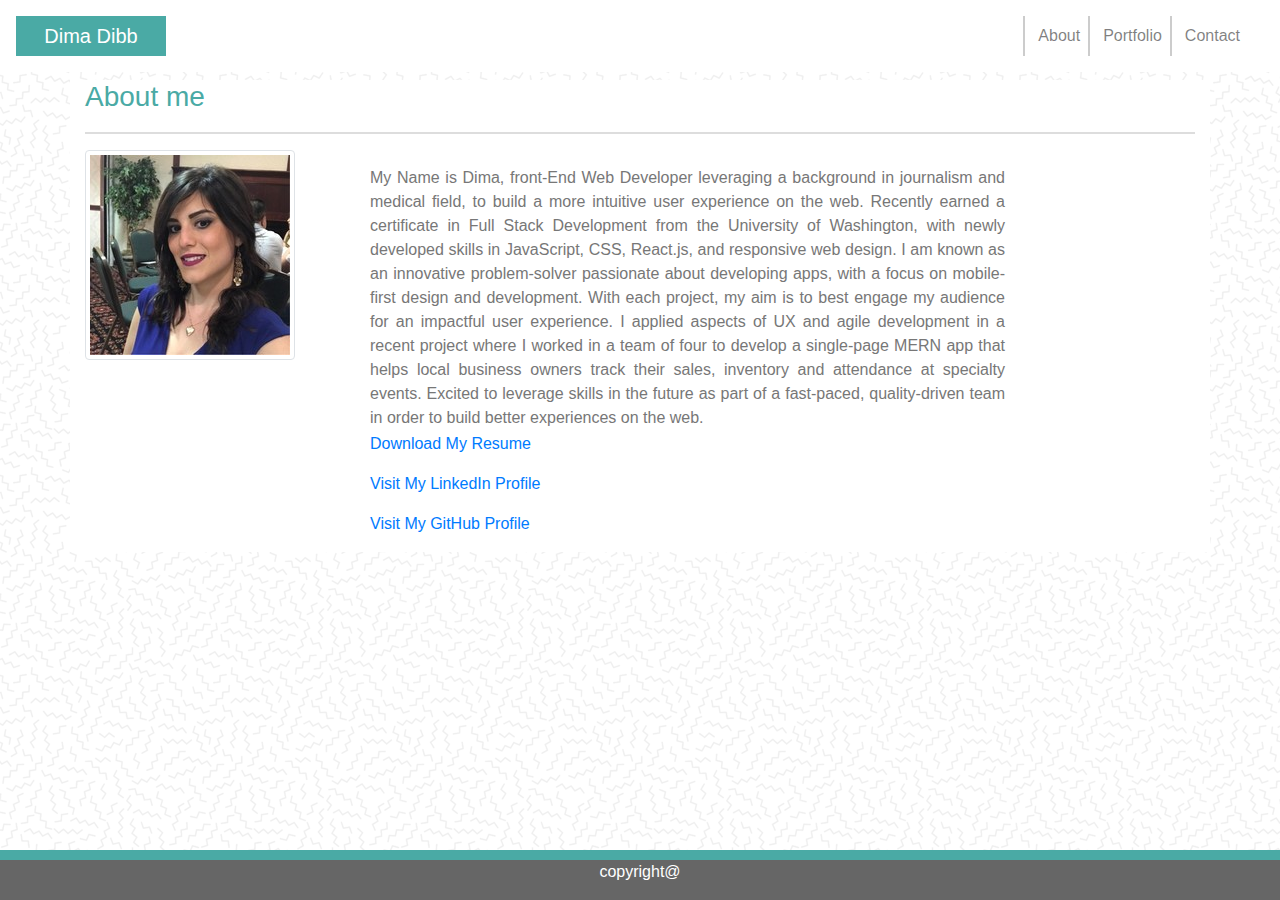
==== index.html @ cb9c7b42 "add resume" ====
<!DOCTYPE html>
<html lang="en">

<head>
  <title>About me</title>
  <meta charset="utf-8">
  <meta name="viewport" content="width=device-width, initial-scale=1, shrink-to-fit=no">
  <link rel="stylesheet" href="https://stackpath.bootstrapcdn.com/bootstrap/4.3.1/css/bootstrap.min.css"
    integrity="sha384-ggOyR0iXCbMQv3Xipma34MD+dH/1fQ784/j6cY/iJTQUOhcWr7x9JvoRxT2MZw1T" crossorigin="anonymous">
  <link rel="stylesheet" type="text/css" href="bootstrap.css" />
</head>

<body>
  <div class="container">
    <nav class="navbar navbar-expand-lg navbar-light fixed-top">
      <a class="navbar-brand text-center" href="#">Dima Dibb</a>
      <button class="navbar-toggler" type="button" data-toggle="collapse" data-target="#navbarNav"
        aria-controls="navbarNav" aria-expanded="false" aria-label="Toggle navigation">
        <span class="navbar-toggler-icon"></span>
      </button>
      <div class="collapse navbar-collapse " id="navbarNav">
        <ul class="nav navbar navbar-nav ml-auto">
          <li class="nav-item">
            <a class="nav-link" href="index.html"> About</a>
          </li>
          <li class="nav-item">
            <a class="nav-link" href="portfolio.html"> Portfolio</a>
          </li>
          <li class="nav-item">
            <a class="nav-link" href="contact.html"> Contact</a>
          </li>
        </ul>
      </div>
    </nav>
  </div>
  <div class="container project-pic">
    <div class="page-header">
      <h3>About me</h3>
    </div>
    <div class="row mt-3">
      <div class="col-md-3">
        <img src="assets/images/0.jpeg" class="img-thumbnail" alt="profile picture">
      </div>
      <div class="col-lg-7 text-justify">
        <p class="paragraph-text mt-3">My Name is Dima, front-End Web Developer leveraging a background in journalism
          and medical field, to build a more intuitive user experience on the web. Recently earned a certificate in Full
          Stack Development from the University of Washington, with newly developed skills in JavaScript, CSS, React.js,
          and responsive web design. I am known as an innovative problem-solver passionate about developing apps, with a
          focus on mobile-first design and development. With each project, my aim is to best engage my audience for an
          impactful user experience. I applied aspects of UX and agile development in a recent project where I worked in
          a team of four to develop a single-page MERN app that helps local business owners track their sales, inventory
          and attendance at specialty events. Excited to leverage skills in the future as part of a fast-paced,
          quality-driven team in order to build better experiences on the web.
        </p>
        <p ><a href="assets/Dima_Dibb_Resume.pdf">Download My Resume </a></p>
        <p ><a href="https://www.linkedin.com/in/dima-dibb-896782b9/">Visit My LinkedIn Profile</a></p>
        <p ><a href="https://github.com/dima-04">Visit My GitHub Profile</a></p>
      </div>
    </div>
  </div>
  <div class="fixed-bottom">
    copyright@
  </div>

  <script src="https://code.jquery.com/jquery-3.3.1.slim.min.js"
    integrity="sha384-q8i/X+965DzO0rT7abK41JStQIAqVgRVzpbzo5smXKp4YfRvH+8abtTE1Pi6jizo"
    crossorigin="anonymous"></script>
  <script src="https://cdnjs.cloudflare.com/ajax/libs/popper.js/1.14.7/umd/popper.min.js"
    integrity="sha384-UO2eT0CpHqdSJQ6hJty5KVphtPhzWj9WO1clHTMGa3JDZwrnQq4sF86dIHNDz0W1"
    crossorigin="anonymous"></script>
  <script src="https://stackpath.bootstrapcdn.com/bootstrap/4.3.1/js/bootstrap.min.js"
    integrity="sha384-JjSmVgyd0p3pXB1rRibZUAYoIIy6OrQ6VrjIEaFf/nJGzIxFDsf4x0xIM+B07jRM"
    crossorigin="anonymous"></script>
</body>

</html>
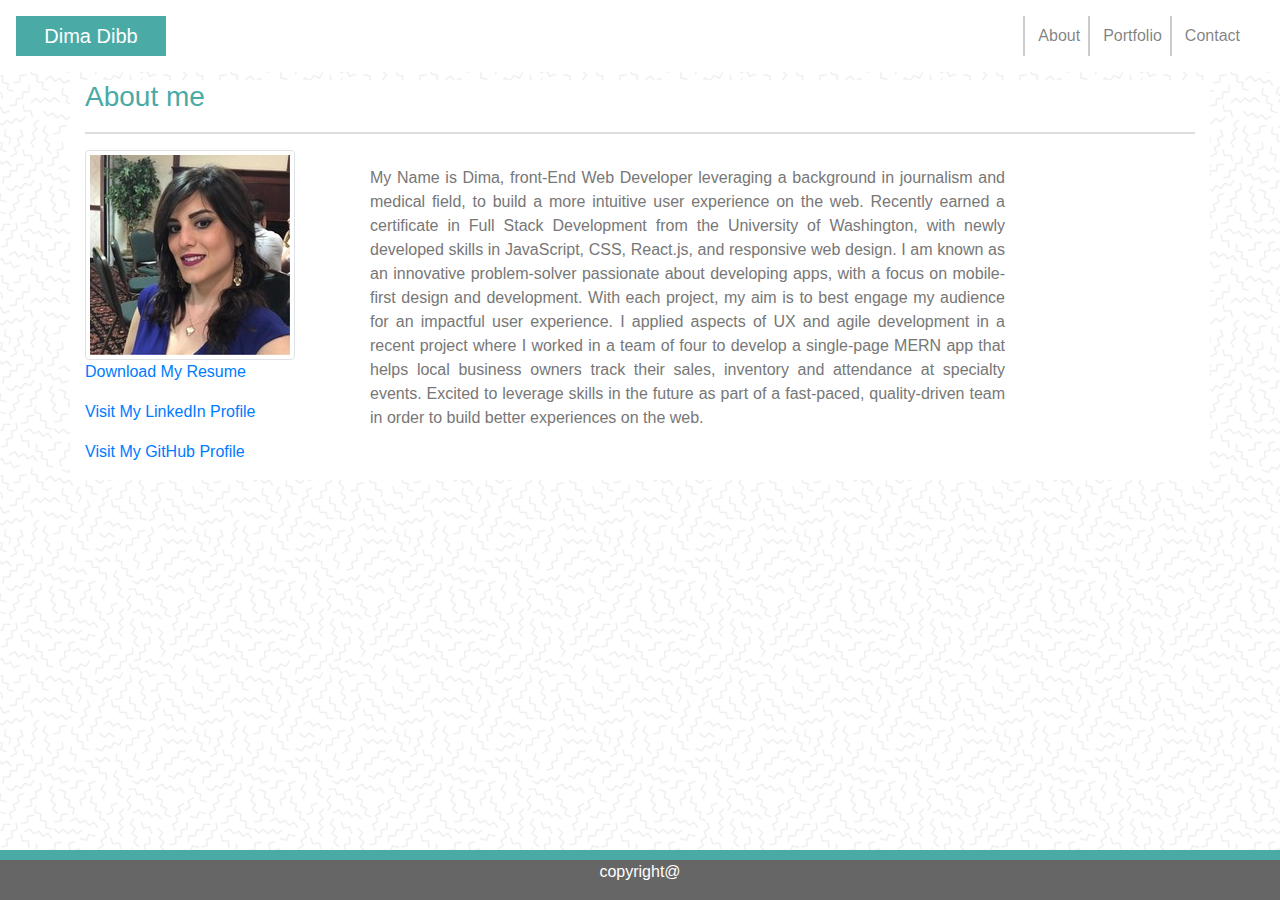
==== commit 15462bc4: "fix about me" ====
--- a/index.html
+++ b/index.html
@@ -40,6 +40,9 @@
     <div class="row mt-3">
       <div class="col-md-3">
         <img src="assets/images/0.jpeg" class="img-thumbnail" alt="profile picture">
+        <p ><a href="assets/Dima_Dibb_Resume.pdf">Download My Resume </a></p>
+        <p ><a href="https://www.linkedin.com/in/dima-dibb-896782b9/">Visit My LinkedIn Profile</a></p>
+        <p ><a href="https://github.com/dima-04">Visit My GitHub Profile</a></p>
       </div>
       <div class="col-lg-7 text-justify">
         <p class="paragraph-text mt-3">My Name is Dima, front-End Web Developer leveraging a background in journalism
@@ -52,9 +55,7 @@
           and attendance at specialty events. Excited to leverage skills in the future as part of a fast-paced,
           quality-driven team in order to build better experiences on the web.
         </p>
-        <p ><a href="assets/Dima_Dibb_Resume.pdf">Download My Resume </a></p>
-        <p ><a href="https://www.linkedin.com/in/dima-dibb-896782b9/">Visit My LinkedIn Profile</a></p>
-        <p ><a href="https://github.com/dima-04">Visit My GitHub Profile</a></p>
+        
       </div>
     </div>
   </div>
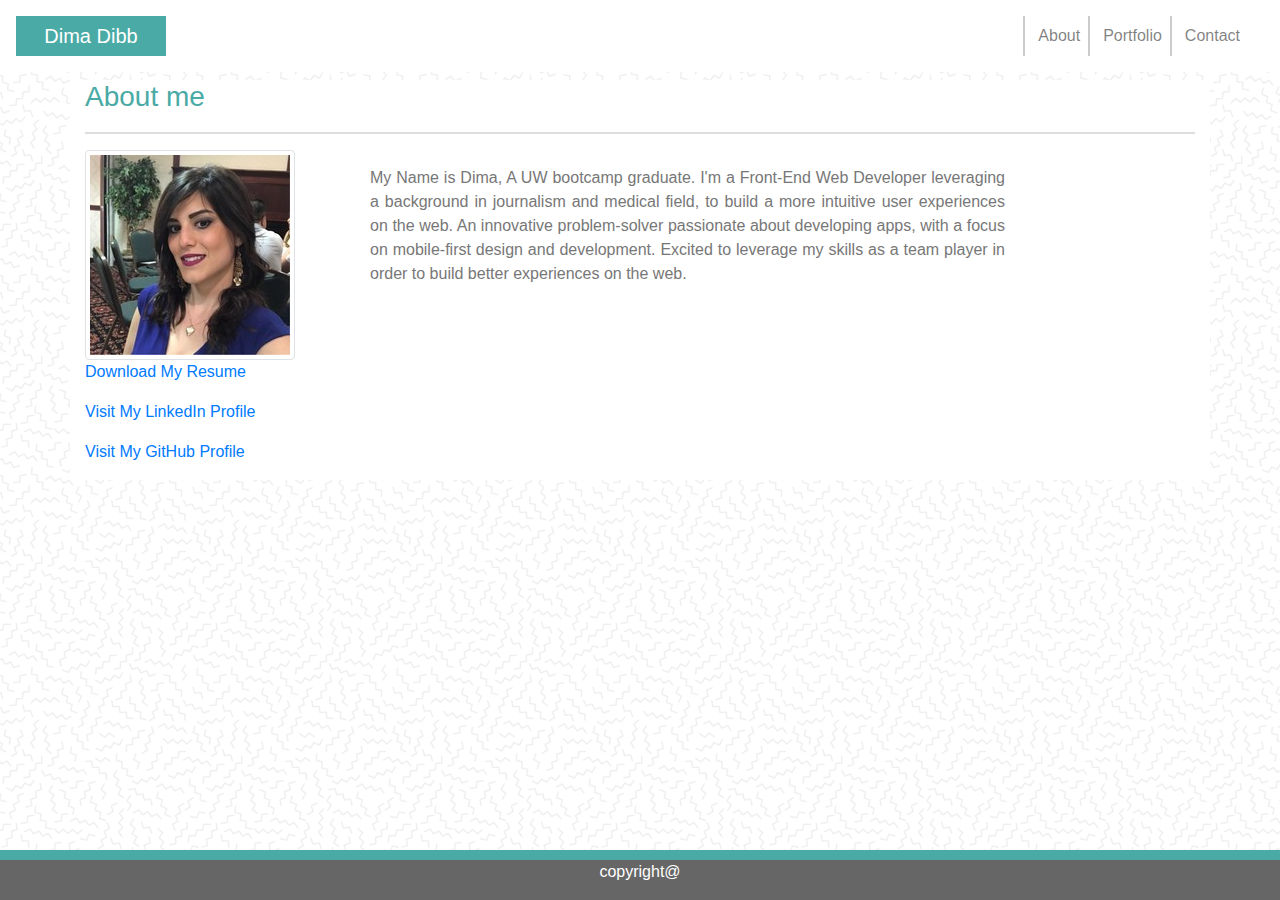
==== commit 93682d21: "Update brand statement" ====
--- a/index.html
+++ b/index.html
@@ -13,7 +13,7 @@
 <body>
   <div class="container">
     <nav class="navbar navbar-expand-lg navbar-light fixed-top">
-      <a class="navbar-brand text-center" href="#">Dima Dibb</a>
+      <a class="navbar-brand text-center" href="index.html">Dima Dibb</a>
       <button class="navbar-toggler" type="button" data-toggle="collapse" data-target="#navbarNav"
         aria-controls="navbarNav" aria-expanded="false" aria-label="Toggle navigation">
         <span class="navbar-toggler-icon"></span>
@@ -45,15 +45,7 @@
         <p ><a href="https://github.com/dima-04">Visit My GitHub Profile</a></p>
       </div>
       <div class="col-lg-7 text-justify">
-        <p class="paragraph-text mt-3">My Name is Dima, front-End Web Developer leveraging a background in journalism
-          and medical field, to build a more intuitive user experience on the web. Recently earned a certificate in Full
-          Stack Development from the University of Washington, with newly developed skills in JavaScript, CSS, React.js,
-          and responsive web design. I am known as an innovative problem-solver passionate about developing apps, with a
-          focus on mobile-first design and development. With each project, my aim is to best engage my audience for an
-          impactful user experience. I applied aspects of UX and agile development in a recent project where I worked in
-          a team of four to develop a single-page MERN app that helps local business owners track their sales, inventory
-          and attendance at specialty events. Excited to leverage skills in the future as part of a fast-paced,
-          quality-driven team in order to build better experiences on the web.
+        <p class="paragraph-text mt-3">My Name is Dima, A UW bootcamp graduate. I'm a Front-End Web Developer leveraging a background in journalism and medical field, to build a more intuitive user experiences on the web. An innovative problem-solver passionate about developing apps, with a focus on mobile-first design and development. Excited to leverage my skills as a team player in order to build better experiences on the web.
         </p>
         
       </div>
@@ -74,4 +66,4 @@
     crossorigin="anonymous"></script>
 </body>
 
-</html>+</html>
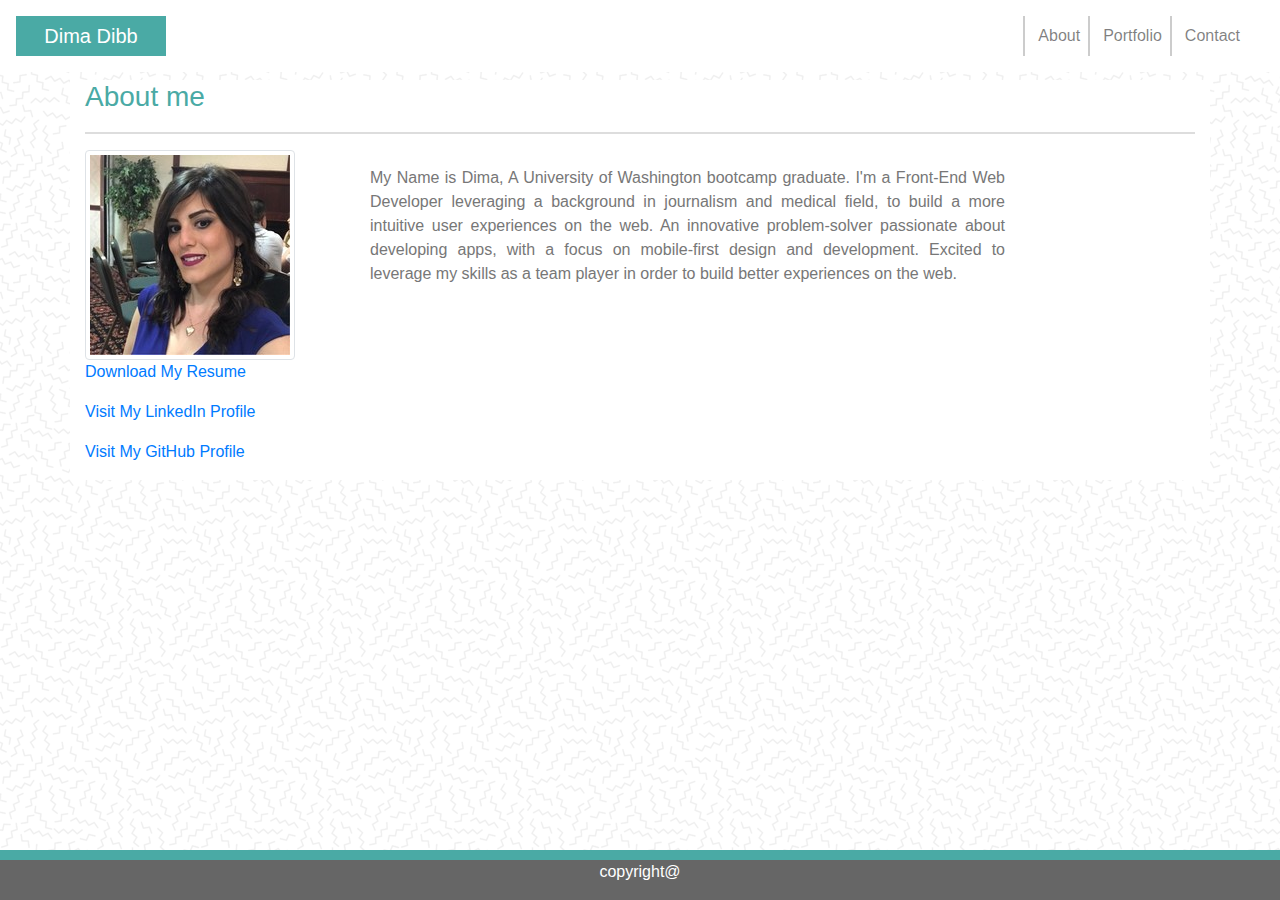
==== commit c650005a: "Update index.html" ====
--- a/index.html
+++ b/index.html
@@ -45,7 +45,7 @@
         <p ><a href="https://github.com/dima-04">Visit My GitHub Profile</a></p>
       </div>
       <div class="col-lg-7 text-justify">
-        <p class="paragraph-text mt-3">My Name is Dima, A UW bootcamp graduate. I'm a Front-End Web Developer leveraging a background in journalism and medical field, to build a more intuitive user experiences on the web. An innovative problem-solver passionate about developing apps, with a focus on mobile-first design and development. Excited to leverage my skills as a team player in order to build better experiences on the web.
+        <p class="paragraph-text mt-3">My Name is Dima, A University of Washington bootcamp graduate. I'm a Front-End Web Developer leveraging a background in journalism and medical field, to build a more intuitive user experiences on the web. An innovative problem-solver passionate about developing apps, with a focus on mobile-first design and development. Excited to leverage my skills as a team player in order to build better experiences on the web.
         </p>
         
       </div>
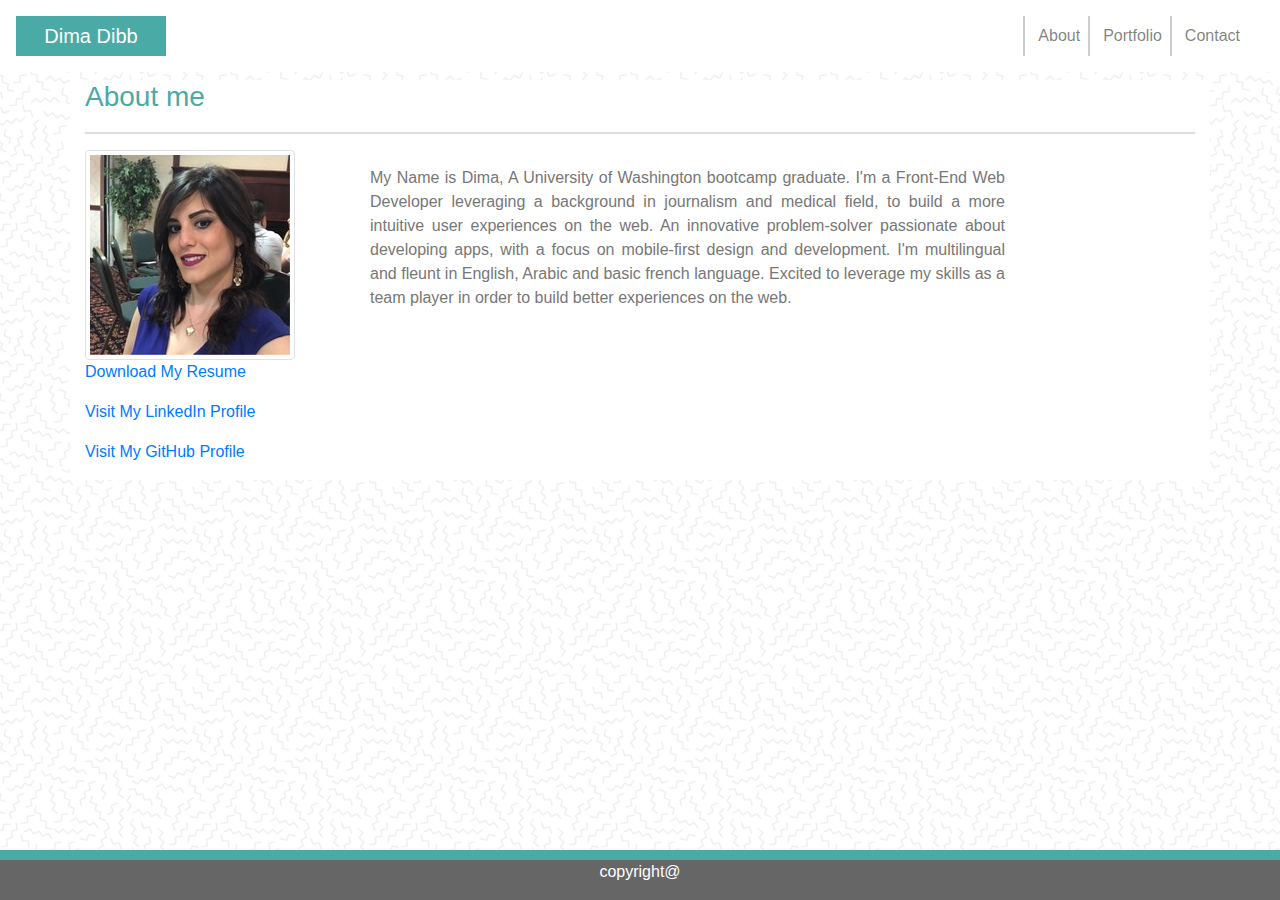
==== commit 1f72efd5: "Update index.html" ====
--- a/index.html
+++ b/index.html
@@ -45,7 +45,7 @@
         <p ><a href="https://github.com/dima-04">Visit My GitHub Profile</a></p>
       </div>
       <div class="col-lg-7 text-justify">
-        <p class="paragraph-text mt-3">My Name is Dima, A University of Washington bootcamp graduate. I'm a Front-End Web Developer leveraging a background in journalism and medical field, to build a more intuitive user experiences on the web. An innovative problem-solver passionate about developing apps, with a focus on mobile-first design and development. Excited to leverage my skills as a team player in order to build better experiences on the web.
+        <p class="paragraph-text mt-3">My Name is Dima, A University of Washington bootcamp graduate. I'm a Front-End Web Developer leveraging a background in journalism and medical field, to build a more intuitive user experiences on the web. An innovative problem-solver passionate about developing apps, with a focus on mobile-first design and development. I'm multilingual and fleunt in English, Arabic and basic french language. Excited to leverage my skills as a team player in order to build better experiences on the web.
         </p>
         
       </div>
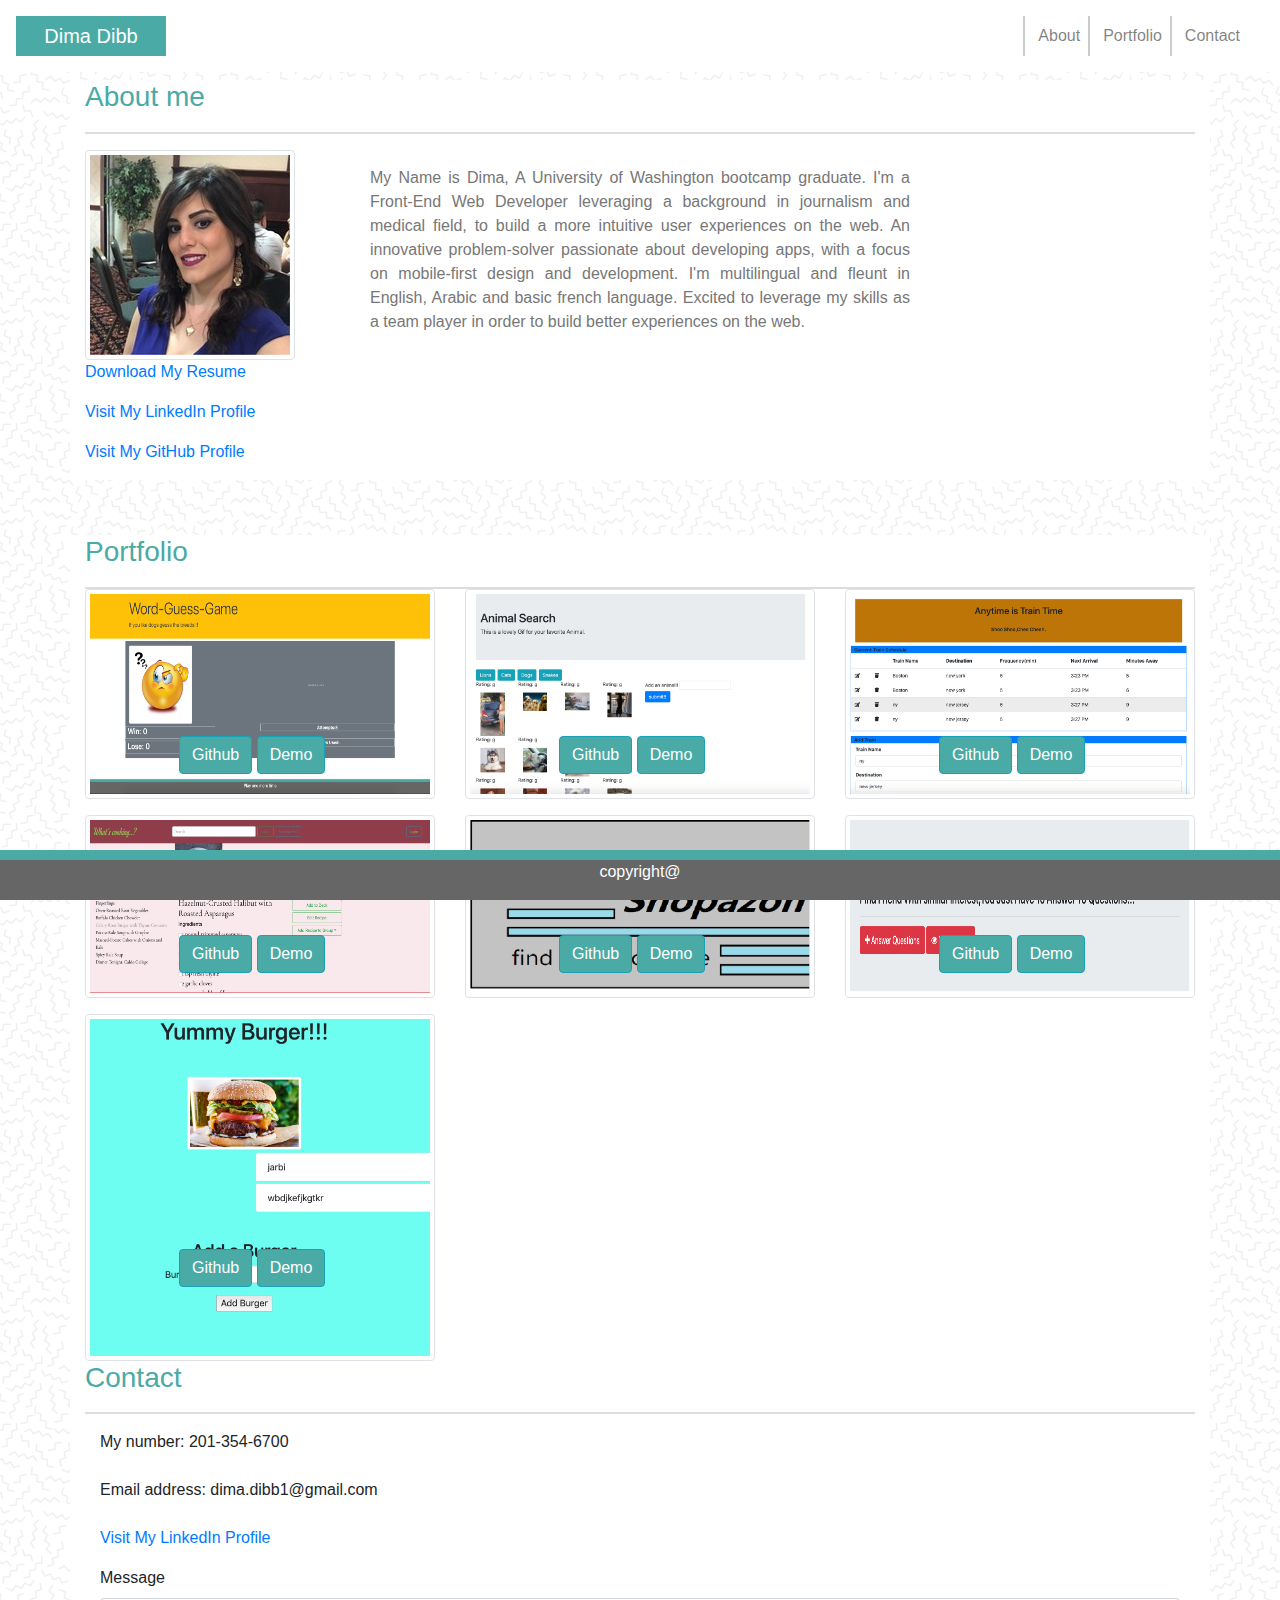
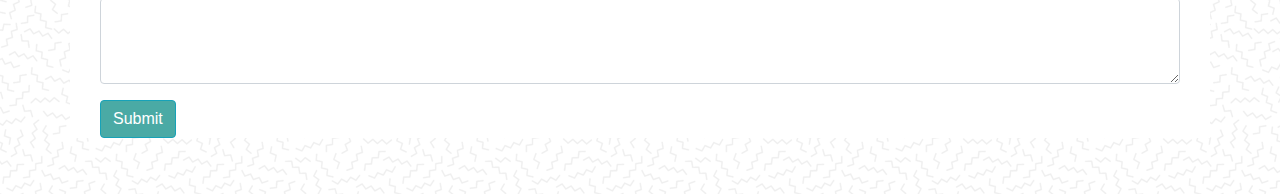
==== commit f6c67851: "single page" ====
--- a/index.html
+++ b/index.html
@@ -21,13 +21,13 @@
       <div class="collapse navbar-collapse " id="navbarNav">
         <ul class="nav navbar navbar-nav ml-auto">
           <li class="nav-item">
-            <a class="nav-link" href="index.html"> About</a>
+            <a class="nav-link" href="#about"> About</a>
           </li>
           <li class="nav-item">
-            <a class="nav-link" href="portfolio.html"> Portfolio</a>
+            <a class="nav-link" href="#portfolio"> Portfolio</a>
           </li>
           <li class="nav-item">
-            <a class="nav-link" href="contact.html"> Contact</a>
+            <a class="nav-link" href="#contact"> Contact</a>
           </li>
         </ul>
       </div>
@@ -35,7 +35,7 @@
   </div>
   <div class="container project-pic">
     <div class="page-header">
-      <h3>About me</h3>
+      <h3 id="about">About me</h3>
     </div>
     <div class="row mt-3">
       <div class="col-md-3">
@@ -44,13 +44,113 @@
         <p ><a href="https://www.linkedin.com/in/dima-dibb-896782b9/">Visit My LinkedIn Profile</a></p>
         <p ><a href="https://github.com/dima-04">Visit My GitHub Profile</a></p>
       </div>
-      <div class="col-lg-7 text-justify">
+      <div class="col-lg-6 text-justify">
         <p class="paragraph-text mt-3">My Name is Dima, A University of Washington bootcamp graduate. I'm a Front-End Web Developer leveraging a background in journalism and medical field, to build a more intuitive user experiences on the web. An innovative problem-solver passionate about developing apps, with a focus on mobile-first design and development. I'm multilingual and fleunt in English, Arabic and basic french language. Excited to leverage my skills as a team player in order to build better experiences on the web.
         </p>
-        
       </div>
     </div>
   </div>
+  <div class="container project-pic">
+    <div class="page-header">
+      <h3 id="portfolio">Portfolio</h3>
+    </div>
+    <div class="row">
+      <div class="col-lg-4 position-relative">
+        <div class="img-thumbnail h-100">
+          <img class="project-pic" src="assets/images/wGG.png" class="float-xl-right" alt="WGG">
+
+        </div>
+        <div class="project-name position-absolute text-center">
+          <a class="text" href="https://github.com/dima-04/Word-Guess-Game"><button type="button" class="btn btn-info">Github</button>
+            </a>
+            <a class="text" href="https://dima-04.github.io/Word-Guess-Game/">
+              <button type="button" class="btn btn-info">Demo</button>
+            </a>
+        </div>
+
+      </div>
+      <div class="col-lg-4 position-relative">
+        <div class="img-thumbnail h-100">
+          <img class="project-pic" src="assets/images/Animal.png" class="float-xl-right" alt="web develope">
+        </div>
+        <div class="project-name position-absolute text-center">
+          <a class="text" href=" https://github.com/dima-04/GifTastic"><button type="button" class="btn btn-info">Github</button></a>
+          <a class="text" href=" https://dima-04.github.io/GifTastic/"><button type="button" class="btn btn-info">Demo</button></a>
+        </div>
+
+      </div>
+      <div class="col-lg-4 position-relative">
+        <div class="img-thumbnail h-100">
+          <img class="project-pic" src="assets/images/Anytime-T.png" class="float-xl-right" alt="web develope">
+        </div>
+        <div class="project-name position-absolute text-center">
+          <a class="text" href=" https://github.com/dima-04/Train-Scheduler"><button type="button" class="btn btn-info">Github</button></a>
+          <a class="text" href="  https://dima-04.github.io/Train-Scheduler/"><button type="button" class="btn btn-info">Demo</button></a>
+        </div>
+      </div>
+      <div class="col-lg-4 position-relative mt-3">
+        <div class="img-thumbnail h-100">
+          <img class="project-pic" src="assets/images/What-cooking.png" class="float-xl-right" alt="web develope">
+        </div>
+        <div class="project-name position-absolute text-center mb-2 ">
+          <a class="text" href=" https://github.com/jsills3110/Project-1"><button type="button" class="btn btn-info">Github</button></a>
+          <a class="text" href="  https://jsills3110.github.io/Project-1/"><button type="button" class="btn btn-info">Demo</button></a>
+        </div>
+      </div>
+      <div class="col-lg-4 position-relative mt-3">
+        <div class="img-thumbnail h-100">
+          <img class="project-pic" src="assets/images/shopazon.png" class="float-xl-right" alt="web develope">
+        </div>
+        <div class="project-name position-absolute text-center mb-2 ">
+            <a class="text" href=" https://github.com/jazznerd206/Project-Two"><button type="button" class="btn btn-info">Github</button></a>
+          <a class="text" href=" https://evening-mesa-27220.herokuapp.com/"><button type="button" class="btn btn-info">Demo</button></a>
+        </div>
+      </div>
+      <div class="col-lg-4 position-relative mt-3">
+          <div class="img-thumbnail h-100">
+            <img class="project-pic" src="assets/images/friends.png" class="float-xl-right" alt="web develope">
+          </div>
+          <div class="project-name position-absolute text-center mb-2 ">
+            <a class="text" href=" https://github.com/dima-04/FriendFinder"><button type="button" class="btn btn-info">Github</button></a>
+            <a class="text" href=" https://immense-cliffs-01952.herokuapp.com/"><button type="button" class="btn btn-info">Demo</button></a>
+          </div>
+        </div>
+        <div class="col-lg-4 position-relative mt-3">
+            <div class="img-thumbnail h-100">
+              <img class="project-pic" src="assets/images/burger.png" class="float-xl-right" alt="web develope">
+            </div>
+            <div class="project-name position-absolute text-center mb-2 ">
+              <a class="text" href="  https://github.com/dima-04/burger"><button type="button" class="btn btn-info">Github</button></a>
+              <a class="text" href="  https://agile-sierra-55240.herokuapp.com/"><button type="button" class="btn btn-info">Demo</button></a>
+            </div>
+          </div>
+          <hr>
+          <div class="container  project-pic">
+            <div class="page-header">
+              <h3 id="contact">Contact</h3>
+            </div>
+            <form>
+              <div class="container">
+        
+                <div class="form-group mt-3">
+                  <label for="exampleInputEmail1">My number: 201-354-6700</label>
+                </div>
+                <div class="form-group mt-3">
+                  <label for="exampleInputEmail1">Email address: dima.dibb1@gmail.com</label>
+                </div>
+                <div class="form-group mt-3">
+                  <a href="https://www.linkedin.com/in/dima-dibb-896782b9/">Visit My LinkedIn Profile</a>
+                </div>
+                <div class="form-group">
+                  <label for="exampleFormControlTextarea1">Message</label>
+                  <textarea class="form-control" id="exampleFormControlTextarea1" rows="3"></textarea>
+                </div>
+        
+                <button type="button" class="btn btn-info">Submit</button>
+              </div>
+        
+            </form>
+          </div>
   <div class="fixed-bottom">
     copyright@
   </div>
